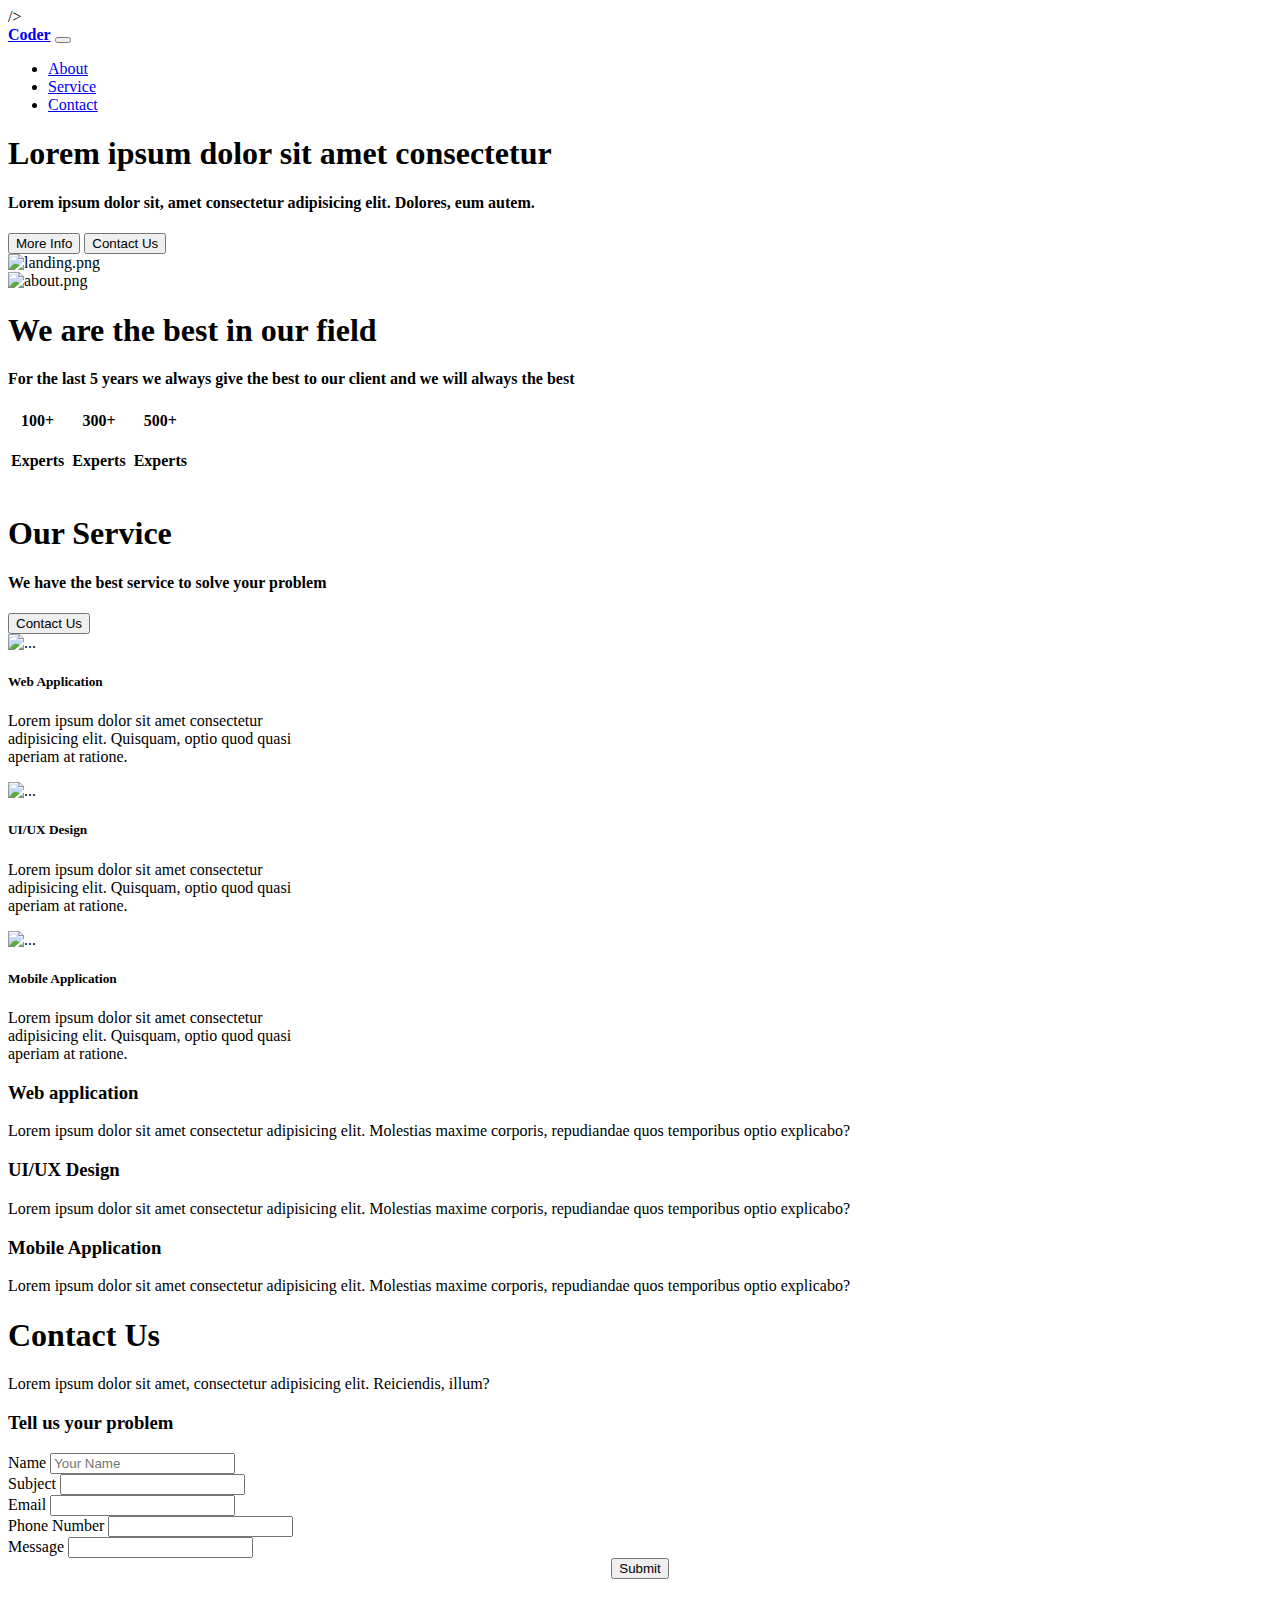
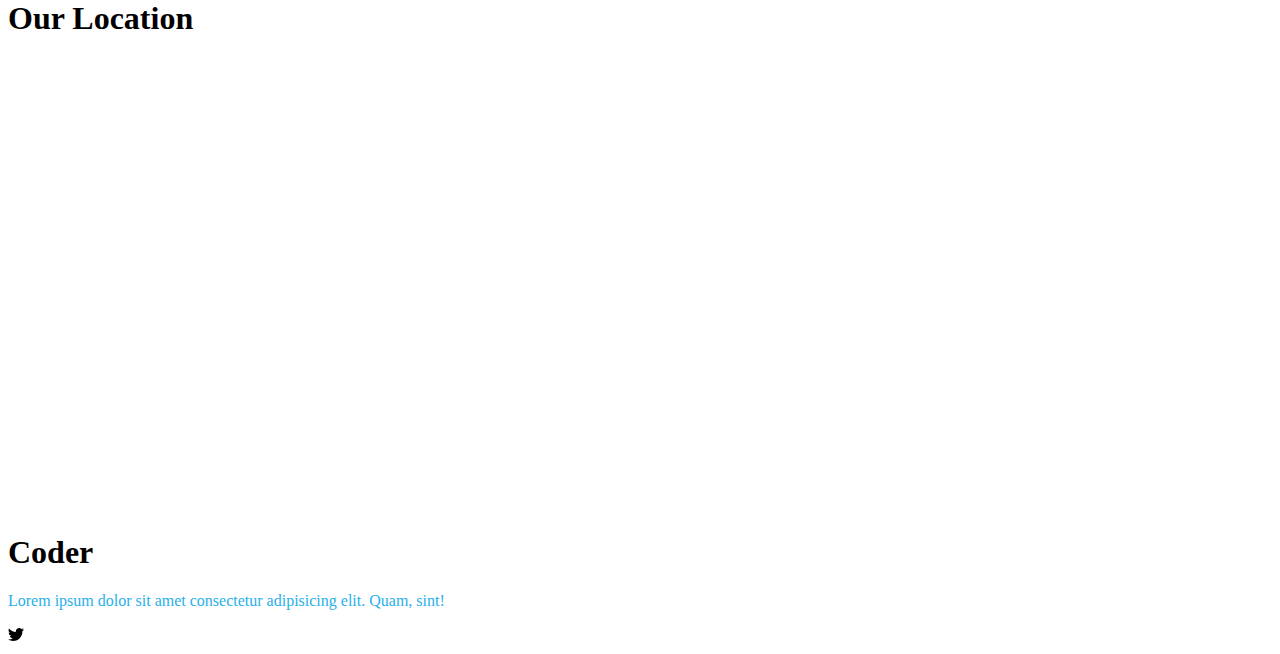
==== index.html @ 6d027e34 "Tugas5.html to index.html" ====
<!DOCTYPE html>
<html lang="en">
  <head>
    <meta charset="UTF-8" />
    <meta name="viewport" content="width=device-width, initial-scale=1.0" />
    <title>Design Figma</title>
    <link rel="stylesheet" href="style.css" />
    <!-- bootstrap -->
    <link
      href="https://cdn.jsdelivr.net/npm/bootstrap@5.2.3/dist/css/bootstrap.min.css"
      rel="stylesheet"
      integrity="sha384-rbsA2VBKQhggwzxH7pPCaAqO46MgnOM80zW1RWuH61DGLwZJEdK2Kadq2F9CUG65"
      crossorigin="anonymous"
    />
    <!-- font -->
    <link rel="preconnect" href="https://fonts.googleapis.com">
    <link rel="preconnect" href="https://fonts.gstatic.com" crossorigin>
    <link href="https://fonts.googleapis.com/css2?family=Montserrat&display=swap" rel="stylesheet">
    />
  </head>
  <body>
    <nav class="navbar navbar-expand-lg bg-white navi">
      <div class="container-fluid">
        <a class="navbar-brand fs-1 text" href="#"><b>Coder</b></a>
        <button
          class="navbar-toggler"
          type="button"
          data-bs-toggle="collapse"
          data-bs-target="#navbarNav"
          aria-controls="navbarNav"
          aria-expanded="false"
          aria-label="Toggle navigation"
        >
          <span class="navbar-toggler-icon"></span>
        </button>
        <div class="collapse navbar-collapse" id="navbarNav">
          <ul class="navbar-nav position-absolute top-0 end-0 navi-1">
            <li class="nav-item">
              <a class="nav-link active fs-4" aria-current="page" href="#"
                >About</a
              >
            </li>
            <li class="nav-item">
              <a class="nav-link active fs-4" aria-current="page" href="#"
                >Service</a
              >
            </li>
            <li class="nav-item">
              <a class="nav-link active fs-4" aria-current="page" href="#"
                >Contact</a
              >
            </li>
          </ul>
        </div>
      </div>
    </nav>
    <section>
      <div class="container">
        <div class="bagan-1">
          <h1 class="text-1">
            <b>Lorem ipsum dolor sit amet consectetur</b>
          </h1>
          <h4 class="h-empat">
            Lorem ipsum dolor sit, amet consectetur adipisicing elit. Dolores,
            eum autem.
          </h4>
          <div class="div-btn">
            <button type="button" class="button0">More Info</button>
            <button type="button" class="button1">Contact Us</button>
          </div>
        </div>
        <div class="bagan-2">
          <img class="gambar-1" src="images/landing.png" alt="landing.png" />
        </div>
      </div>
    </section>
    <section>
      <div class="container">
        <div class="bagan-2">
          <img class="gambar-2" src="images/about.png" alt="about.png" />
        </div>
        <div class="container-bagan-3">
          <div class="bagan-3">
            <h1 class="text-1"><b>We are the best in our field</b></h1>
            <h4 class="h-empat">
              For the last 5 years we always give the best to our client and we
              will always the best
            </h4>
          </div>
          <div class="bagan-4">
            <table class="border1">
              <tr>
                <th class="text-1">
                  100+
                  <div id="colorstrip" />
                  <h4 class="text-table1">Experts</h4>
                </th>
                <td></td>
                <th class="text-1">
                  300+
                  <div id="colorstrip" />
                  <h4 class="text-table1">Experts</h4>
                </th>
                <td></td>
                <th class="text-1">
                  500+
                  <div id="colorstrip" />
                  <h4 class="text-table1">Experts</h4>
                </th>
              </tr>
            </table>
          </div>
        </div>
      </div>
    </section>
    <section>
      <div class="div-service">
        <div>
          <h1 class="tesxt-1"><b>Our Service</b></h1>
          <h4 class="h-empat">
            We have the best service to solve your problem
          </h4>
        </div>
        <div>
          <button type="button" class="button1">Contact Us</button>
        </div>
      </div>
      <div class="container text-center grid1">
        <div class="row mx-auto grid1">
          <div class="col">
            <div class="card" style="width: 18rem">
              <img src="images/service1.png" class="card-img-top" alt="..." />
              <div class="card-body">
                <h5 class="card-title"><b>Web Application</b></h5>
                <p class="card-text">
                  Lorem ipsum dolor sit amet consectetur adipisicing elit.
                  Quisquam, optio quod quasi aperiam at ratione.
                </p>
              </div>
            </div>
          </div>
          <div class="col">
            <div class="card" style="width: 18rem">
              <img src="images/service2.png" class="card-img-top" alt="..." />
              <div class="card-body">
                <h5 class="card-title"><b>UI/UX Design</b></h5>
                <p class="card-text">
                  Lorem ipsum dolor sit amet consectetur adipisicing elit.
                  Quisquam, optio quod quasi aperiam at ratione.
                </p>
              </div>
            </div>
          </div>
          <div class="col">
            <div class="card" style="width: 18rem">
              <img src="images/service3.png" class="card-img-top" alt="..." />
              <div class="card-body">
                <h5 class="card-title"><b>Mobile Application</b></h5>
                <p class="card-text">
                  Lorem ipsum dolor sit amet consectetur adipisicing elit.
                  Quisquam, optio quod quasi aperiam at ratione.
                </p>

              </div>
            </div>
          </div>
        </div>
      </div>
    </section>
    <section>
        <section>
            <div class="container">
              <div class="row-3">
                <div class="grid-1"></div>
                  <h3 class="hg1">Web application</h3>
                  <p class="pg1">Lorem ipsum dolor sit amet consectetur adipisicing elit. Molestias maxime corporis, repudiandae quos temporibus optio explicabo?</p>
                </div>
                <div class="grid-2">
                  <h3 class="hg2">UI/UX Design</h3>
                  <p class="pg2">Lorem ipsum dolor sit amet consectetur adipisicing elit. Molestias maxime corporis, repudiandae quos temporibus optio explicabo?</p>
                </div>
                <div class="grid-3">
                  <h3 class="hg3">Mobile Application</h3>
                  <p class="pg3">Lorem ipsum dolor sit amet consectetur adipisicing elit. Molestias maxime corporis, repudiandae quos temporibus optio explicabo?</p>
                </div>
              </div>
            </div>
          </section>
          <section id="contact">
            <div class="container">
              <div class="contactus">
                <h1>Contact Us</h1>
                <p>Lorem ipsum dolor sit amet, consectetur adipisicing elit. Reiciendis, illum?</p>
              </div>
              <div class="row-4"></div>
            </div>
          </section>
          <section>
            <div class="container">
              <div class="row-4">
                <div class="form-container">
                  <h3 class="h3-inp">Tell us your problem</h3>
                  <div class="form-input">
                    <form class="form">
                      <label for="input">Name</label>
                      <input type="text" placeholder="Your Name" />
                      <div class="underline"></div>
                    </form>
                    <form class="form">
                      <label for="input">Subject</label>
                      <input type="text" />
                      <div class="underline"></div>
                    </form>
                    <form class="form">
                      <label for="input">Email</label>
                      <input type="text" />
                      <div class="underline"></div>
                    </form>
                    <form class="form">
                      <label for="input">Phone Number</label>
                      <input type="text" />
                      <div class="underline"></div>
                    </form>
                  </div>
                  <div>
                    <form class="form-m">
                      <label for="input">Message</label>
                      <input type="text" />
                      <div class="underline"></div>
                    </form>
                </div>
                <div>
                  <center>
                    <button class="btn-submit" type="submit">Submit</button>
                  </center>
                </div>
              </div>
              <div>
                <h1>Our Location</h1>
                <iframe
                  src="https://www.google.com/maps/embed?pb=!1m18!1m12!1m3!1d3963.7185076412075!2d107.44440547331502!3d-6.557175364097313!2m3!1f0!2f0!3f0!3m2!1i1024!2i768!4f13.1!3m3!1m2!1s0x2e690fb318e50ddd%3A0xce1f148ea489788e!2sTaman%20Air%20Mancur%20Sri%20Baduga!5e0!3m2!1sen!2sid!4v1696759339695!5m2!1sen!2sid"
                  width="400"
                  height="450"
                  style="border: 0"
                  allowfullscreen=""
                  loading="lazy"
                  referrerpolicy="no-referrer-when-downgrade"
                ></iframe>
              </div>
            </div>
          </div>
        </section>
        <section>
          <footer>
            <div class="row-5">
              <div class="foot-1">
                <h1>Coder</h1>
                <p style="color: rgb(41, 176, 234)">Lorem ipsum dolor sit amet consectetur adipisicing elit. Quam, sint!</p>
                <svg xmlns="http://www.w3.org/2000/svg" width="16" height="16" fill="currentColor" class="bi bi-twitter" viewBox="0 0 16 16">
                  <path d="M5.026 15c6.038 0 9.341-5.003 9.341-9.334 0-.14 0-.282-.006-.422A6.685 6.685 0 0 0 16 3.542a6.658 6.658 0 0 1-1.889.518 3.301 3.301 0 0 0 1.447-1.817 6.533 6.533 0 0 1-2.087.793A3.286 3.286 0 0 0 7.875 6.03a9.325 9.325 0 0 1-6.767-3.429 3.289 3.289 0 0 0 1.018 4.382A3.323 3.323 0 0 1 .64 6.575v.045a3.288 3.288 0 0 0 2.632 3.218 3.203 3.203 0 0 1-.865.115 3.23 3.23 0 0 1-.614-.057 3.283 3.283 0 0 0 3.067 2.277A6.588 6.588 0 0 1 .78 13.58a6.32 6.32 0 0 1-.78-.045A9.344 9.344 0 0 0 5.026 15z"/>
                </svg>
              </div>  
  </body>
</html>
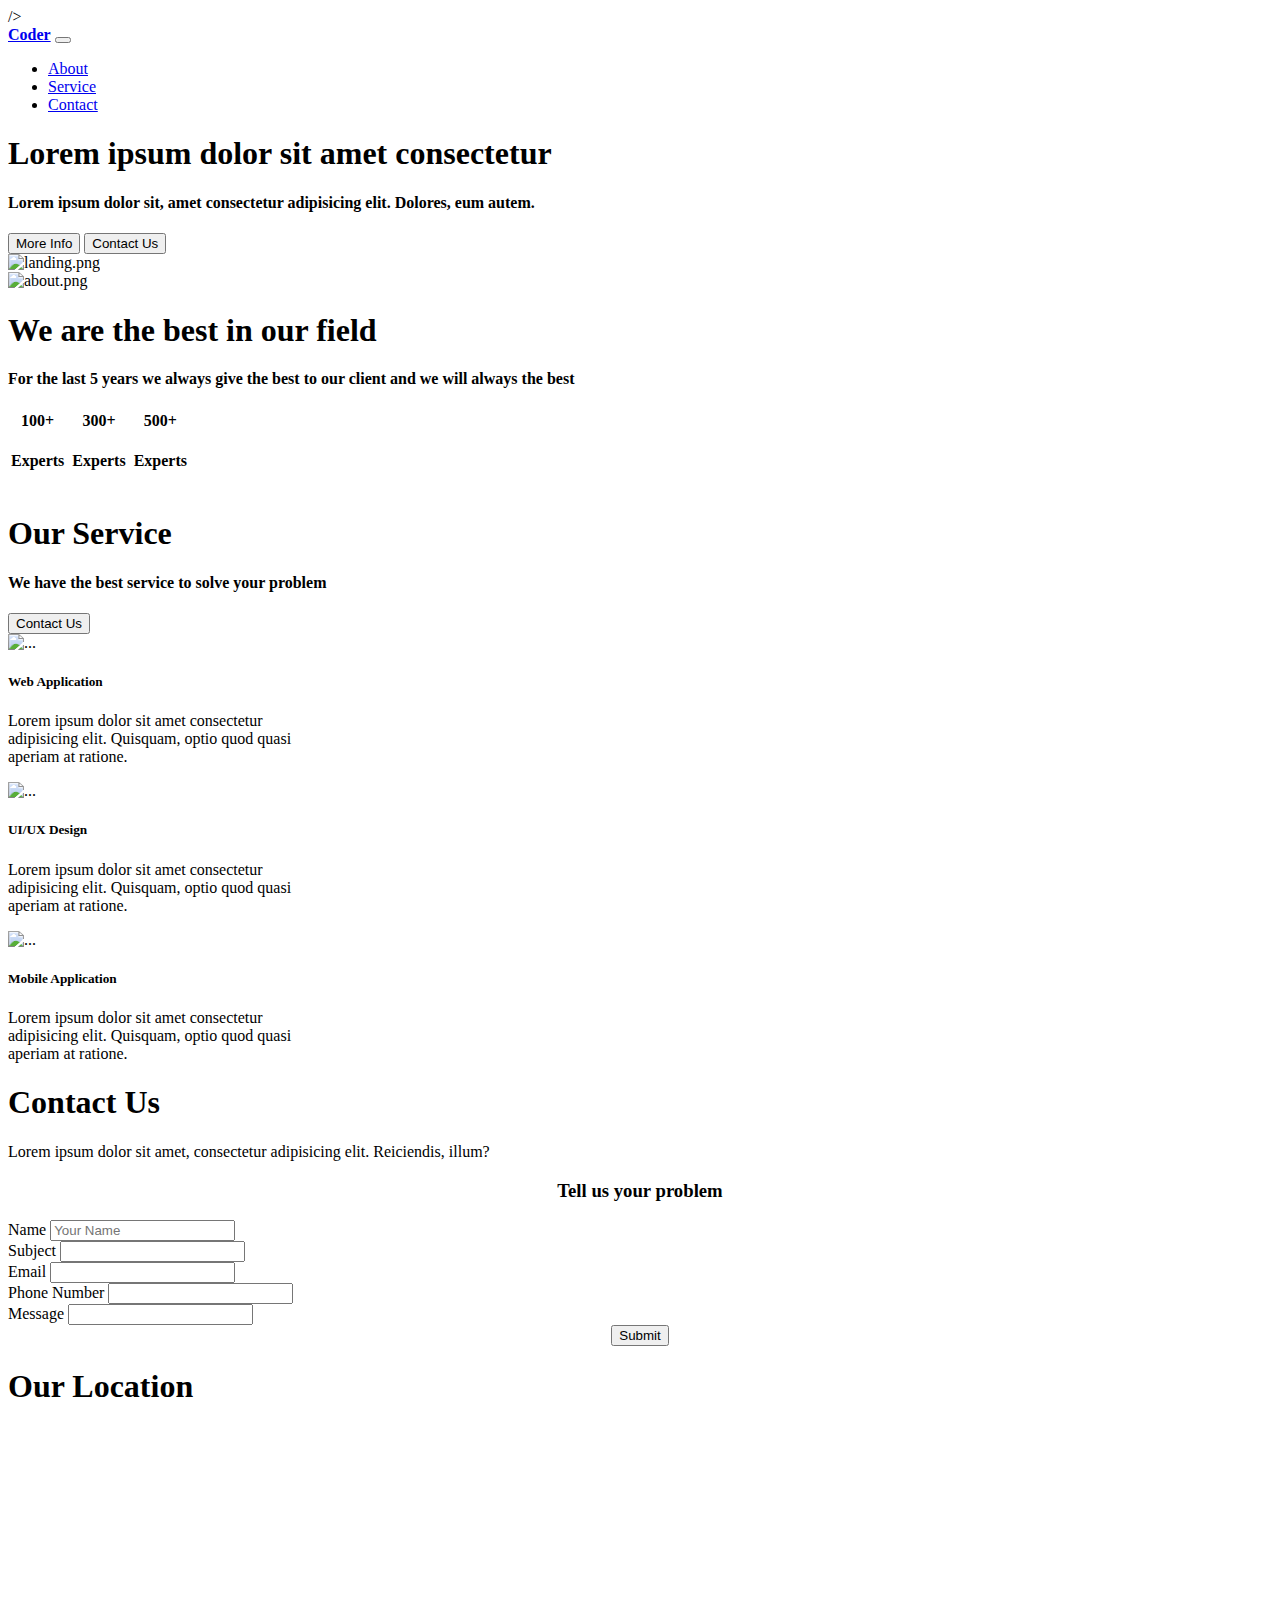
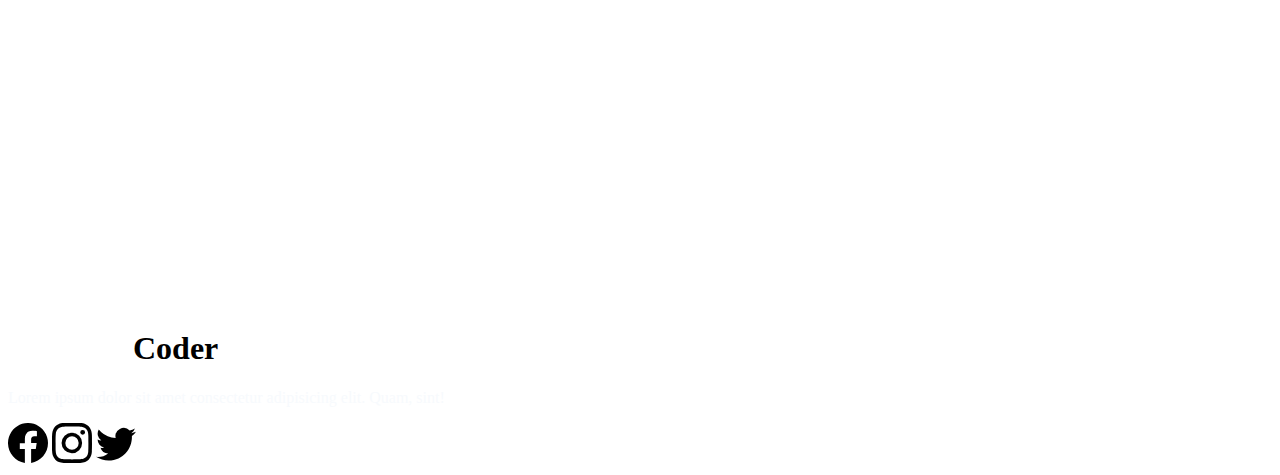
==== commit 0b7e0819: "index.html" ====
--- a/index.html
+++ b/index.html
@@ -167,25 +167,7 @@
         </div>
       </div>
     </section>
-    <section>
-        <section>
-            <div class="container">
-              <div class="row-3">
-                <div class="grid-1"></div>
-                  <h3 class="hg1">Web application</h3>
-                  <p class="pg1">Lorem ipsum dolor sit amet consectetur adipisicing elit. Molestias maxime corporis, repudiandae quos temporibus optio explicabo?</p>
-                </div>
-                <div class="grid-2">
-                  <h3 class="hg2">UI/UX Design</h3>
-                  <p class="pg2">Lorem ipsum dolor sit amet consectetur adipisicing elit. Molestias maxime corporis, repudiandae quos temporibus optio explicabo?</p>
-                </div>
-                <div class="grid-3">
-                  <h3 class="hg3">Mobile Application</h3>
-                  <p class="pg3">Lorem ipsum dolor sit amet consectetur adipisicing elit. Molestias maxime corporis, repudiandae quos temporibus optio explicabo?</p>
-                </div>
-              </div>
-            </div>
-          </section>
+
           <section id="contact">
             <div class="container">
               <div class="contactus">
@@ -199,7 +181,7 @@
             <div class="container">
               <div class="row-4">
                 <div class="form-container">
-                  <h3 class="h3-inp">Tell us your problem</h3>
+                  <h3 class="h3-inp" style="text-align: center;">Tell us your problem</h3>
                   <div class="form-input">
                     <form class="form">
                       <label for="input">Name</label>
@@ -251,14 +233,24 @@
           </div>
         </section>
         <section>
-          <footer>
+          <footer style="margin-top: 50px;">
             <div class="row-5">
+              <h1 style="padding-left: 125px; margin-top: 30px;">Coder</h1>
               <div class="foot-1">
-                <h1>Coder</h1>
-                <p style="color: rgb(41, 176, 234)">Lorem ipsum dolor sit amet consectetur adipisicing elit. Quam, sint!</p>
-                <svg xmlns="http://www.w3.org/2000/svg" width="16" height="16" fill="currentColor" class="bi bi-twitter" viewBox="0 0 16 16">
+                <p style="color: rgb(247, 250, 253)">Lorem ipsum dolor sit amet consectetur adipisicing elit. Quam, sint!</p>
+                <div class="icon">
+                <svg xmlns="http://www.w3.org/2000/svg" width="40" height="40" fill="currentColor" class="bi bi-facebook" viewBox="0 0 16 16">
+                  <path d="M16 8.049c0-4.446-3.582-8.05-8-8.05C3.58 0-.002 3.603-.002 8.05c0 4.017 2.926 7.347 6.75 7.951v-5.625h-2.03V8.05H6.75V6.275c0-2.017 1.195-3.131 3.022-3.131.876 0 1.791.157 1.791.157v1.98h-1.009c-.993 0-1.303.621-1.303 1.258v1.51h2.218l-.354 2.326H9.25V16c3.824-.604 6.75-3.934 6.75-7.951z"/>
+                </svg>
+                <svg xmlns="http://www.w3.org/2000/svg" width="40" height="40" fill="currentColor" class="bi bi-instagram" viewBox="0 0 16 16">
+                  <path d="M8 0C5.829 0 5.556.01 4.703.048 3.85.088 3.269.222 2.76.42a3.917 3.917 0 0 0-1.417.923A3.927 3.927 0 0 0 .42 2.76C.222 3.268.087 3.85.048 4.7.01 5.555 0 5.827 0 8.001c0 2.172.01 2.444.048 3.297.04.852.174 1.433.372 1.942.205.526.478.972.923 1.417.444.445.89.719 1.416.923.51.198 1.09.333 1.942.372C5.555 15.99 5.827 16 8 16s2.444-.01 3.298-.048c.851-.04 1.434-.174 1.943-.372a3.916 3.916 0 0 0 1.416-.923c.445-.445.718-.891.923-1.417.197-.509.332-1.09.372-1.942C15.99 10.445 16 10.173 16 8s-.01-2.445-.048-3.299c-.04-.851-.175-1.433-.372-1.941a3.926 3.926 0 0 0-.923-1.417A3.911 3.911 0 0 0 13.24.42c-.51-.198-1.092-.333-1.943-.372C10.443.01 10.172 0 7.998 0h.003zm-.717 1.442h.718c2.136 0 2.389.007 3.232.046.78.035 1.204.166 1.486.275.373.145.64.319.92.599.28.28.453.546.598.92.11.281.24.705.275 1.485.039.843.047 1.096.047 3.231s-.008 2.389-.047 3.232c-.035.78-.166 1.203-.275 1.485a2.47 2.47 0 0 1-.599.919c-.28.28-.546.453-.92.598-.28.11-.704.24-1.485.276-.843.038-1.096.047-3.232.047s-2.39-.009-3.233-.047c-.78-.036-1.203-.166-1.485-.276a2.478 2.478 0 0 1-.92-.598 2.48 2.48 0 0 1-.6-.92c-.109-.281-.24-.705-.275-1.485-.038-.843-.046-1.096-.046-3.233 0-2.136.008-2.388.046-3.231.036-.78.166-1.204.276-1.486.145-.373.319-.64.599-.92.28-.28.546-.453.92-.598.282-.11.705-.24 1.485-.276.738-.034 1.024-.044 2.515-.045v.002zm4.988 1.328a.96.96 0 1 0 0 1.92.96.96 0 0 0 0-1.92zm-4.27 1.122a4.109 4.109 0 1 0 0 8.217 4.109 4.109 0 0 0 0-8.217zm0 1.441a2.667 2.667 0 1 1 0 5.334 2.667 2.667 0 0 1 0-5.334z"/>
+                </svg>
+                <svg xmlns="http://www.w3.org/2000/svg" width="40" height="40" fill="currentColor" class="bi bi-twitter" viewBox="0 0 16 16">
                   <path d="M5.026 15c6.038 0 9.341-5.003 9.341-9.334 0-.14 0-.282-.006-.422A6.685 6.685 0 0 0 16 3.542a6.658 6.658 0 0 1-1.889.518 3.301 3.301 0 0 0 1.447-1.817 6.533 6.533 0 0 1-2.087.793A3.286 3.286 0 0 0 7.875 6.03a9.325 9.325 0 0 1-6.767-3.429 3.289 3.289 0 0 0 1.018 4.382A3.323 3.323 0 0 1 .64 6.575v.045a3.288 3.288 0 0 0 2.632 3.218 3.203 3.203 0 0 1-.865.115 3.23 3.23 0 0 1-.614-.057 3.283 3.283 0 0 0 3.067 2.277A6.588 6.588 0 0 1 .78 13.58a6.32 6.32 0 0 1-.78-.045A9.344 9.344 0 0 0 5.026 15z"/>
                 </svg>
-              </div>  
+                </div>
+               </div>
+               
+            
   </body>
 </html>
